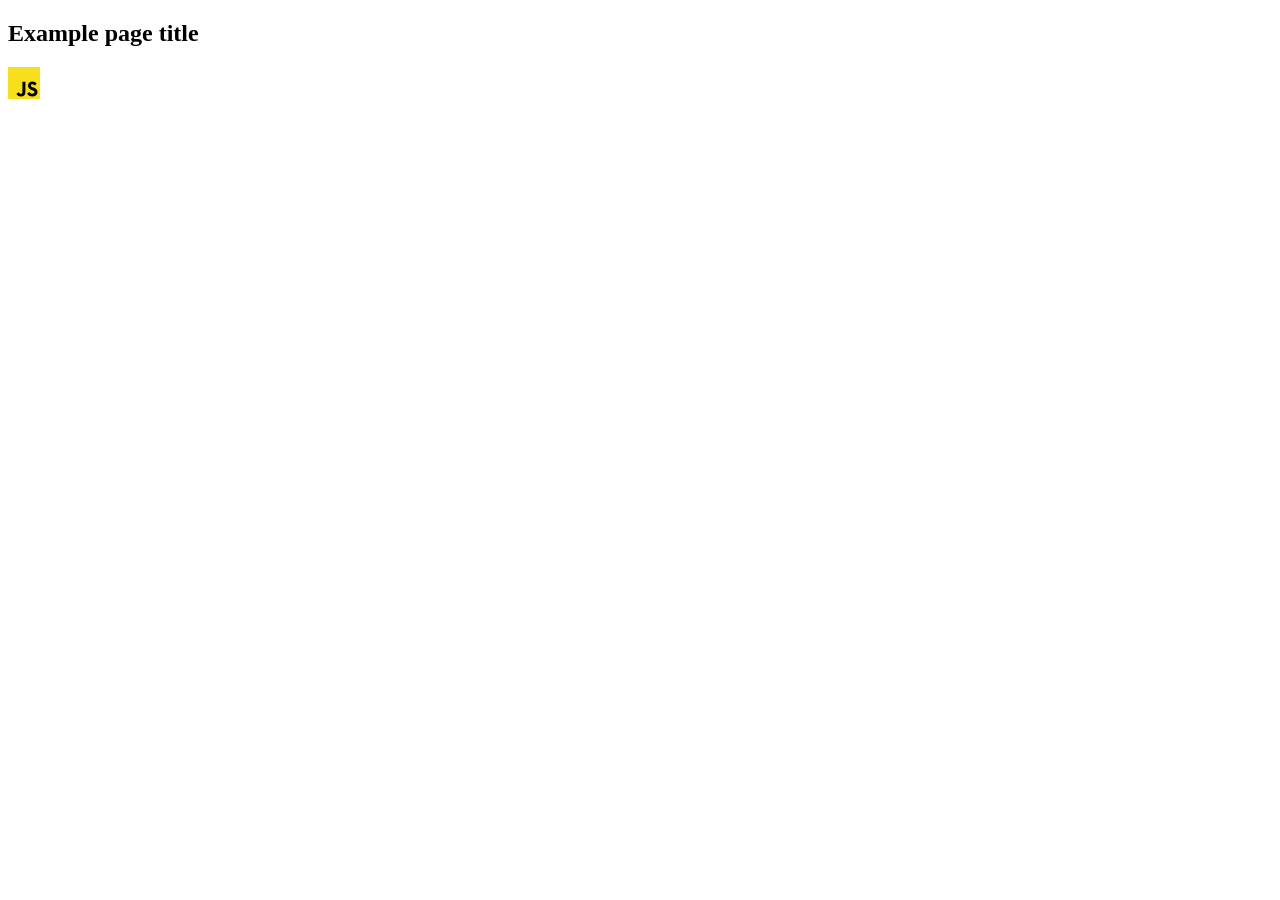
==== src/index.html @ b2925dcd "Initial commit" ====
<!DOCTYPE html>
<html lang="en">
  <head>
    <meta charset="UTF-8" />
    <link rel="icon" type="image/svg+xml" href="/favicon.svg" />
    <meta name="viewport" content="width=device-width, initial-scale=1.0" />
    <title>Vanilla App Template</title>
    <link rel="stylesheet" href="./css/styles.css" />
  </head>
  <body>
    <load ="partials/header.html" />

    <section>
      <h1>Example page title</h1>
      <!-- Path to images as from index.html file -->
      <img src="./img/javascript.svg" alt="" />
    </section>

    <!-- Loads the specified .html file -->
    <load ="partials/vite-promo.html" />

    <script type="module" src="./main.js"></script>
  </body>
</html>
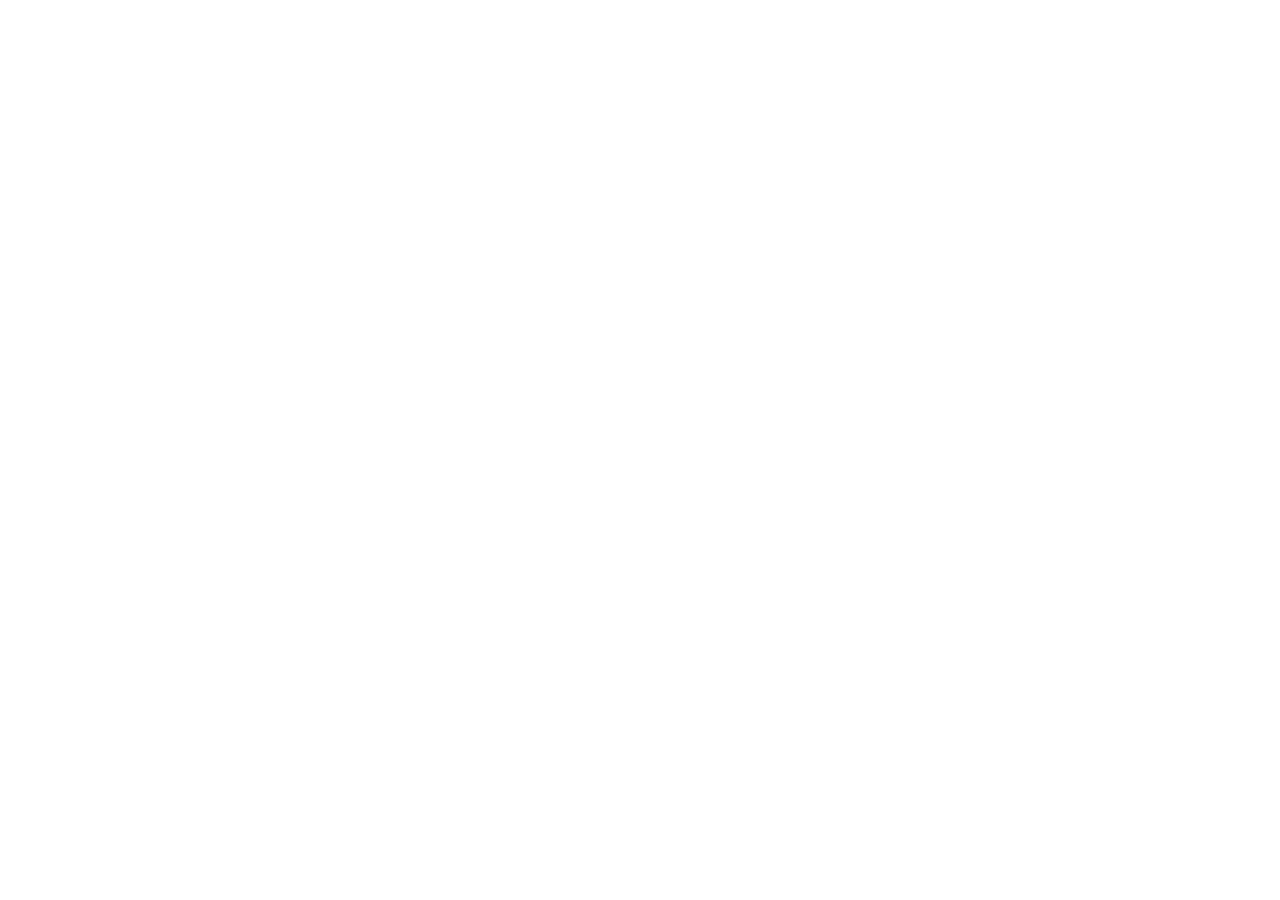
==== commit fcb15966: "Preparation" ====
--- a/src/index.html
+++ b/src/index.html
@@ -8,16 +8,8 @@
     <link rel="stylesheet" href="./css/styles.css" />
   </head>
   <body>
-    <load ="partials/header.html" />
-
-    <section>
-      <h1>Example page title</h1>
-      <!-- Path to images as from index.html file -->
-      <img src="./img/javascript.svg" alt="" />
-    </section>
-
     <!-- Loads the specified .html file -->
-    <load ="partials/vite-promo.html" />
+    <load src="partials/vite-promo.html" />
 
     <script type="module" src="./main.js"></script>
   </body>
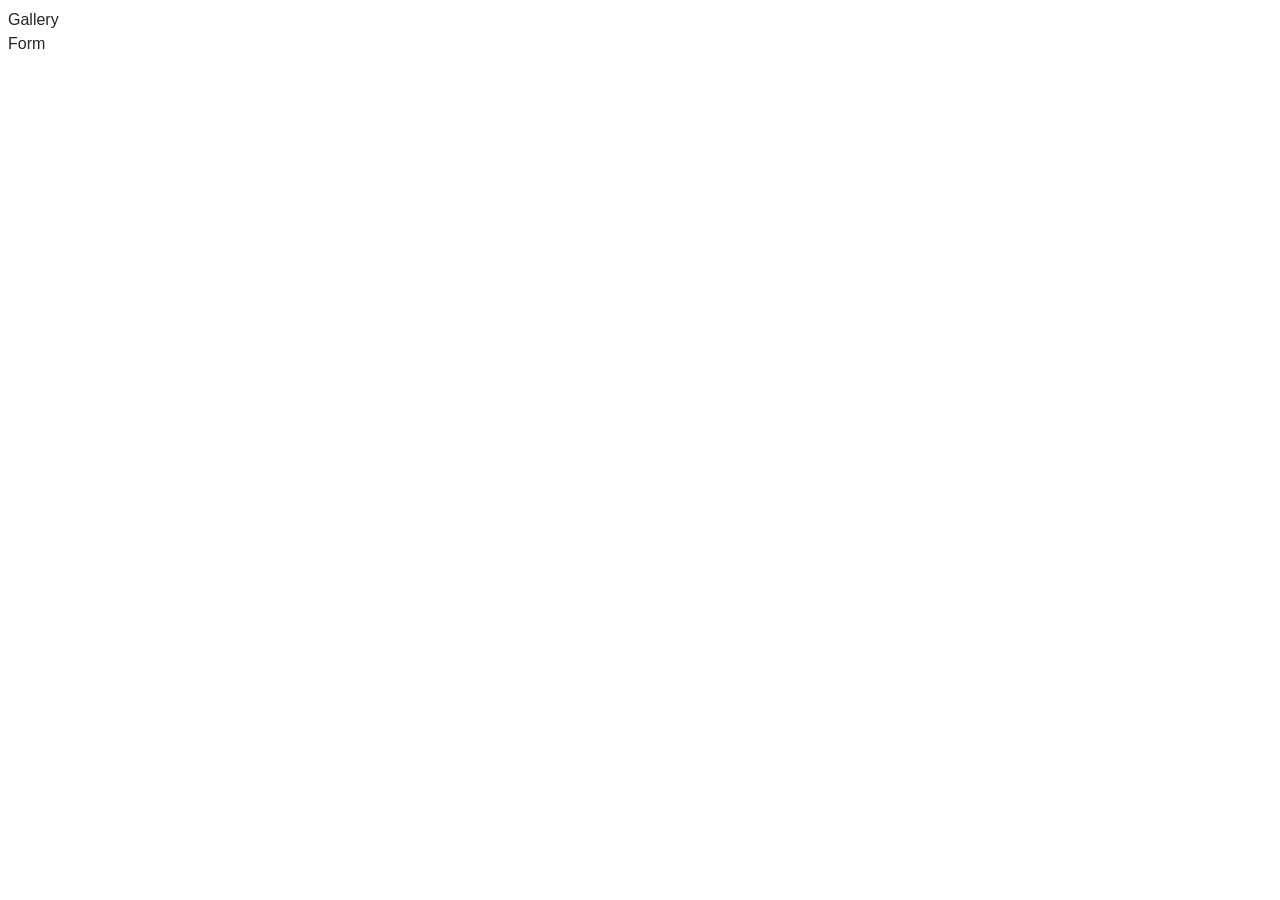
==== commit df5ac9c0: "add solution task1" ====
--- a/src/index.html
+++ b/src/index.html
@@ -4,13 +4,20 @@
     <meta charset="UTF-8" />
     <link rel="icon" type="image/svg+xml" href="/favicon.svg" />
     <meta name="viewport" content="width=device-width, initial-scale=1.0" />
-    <title>Vanilla App Template</title>
+    <title>goit-js-hw-09</title>
     <link rel="stylesheet" href="./css/styles.css" />
   </head>
   <body>
     <!-- Loads the specified .html file -->
-    <load src="partials/vite-promo.html" />
-
-    <script type="module" src="./main.js"></script>
+    <ul>
+      <li>
+        <a href="1-gallery.html">Gallery</a>
+      </li>
+      <li>
+        <a href="2-form.html">Form</a>
+      </li>
+    </ul>
+    <script type="module" src="./js/1-gallery.js"></script>
+    <script type="module" src="./js/2-form.js"></script>
   </body>
 </html>
--- a/src/css/styles.css
+++ b/src/css/styles.css
@@ -0,0 +1,34 @@
+/**
+  |============================
+  | include css partials with
+  | default @import url()
+  |============================
+*/
+@import url('./reset.css');
+@import url('./root.css');
+
+body {
+  background-color: #fff;
+}
+.gallery {
+  max-width: 1128px;
+  margin: 0 auto;
+  display: flex;
+  flex-wrap: wrap;
+  justify-content: center;
+  align-items: center;
+  gap: 24px;
+}
+
+.gallery-item {
+  width: calc((100% - 48px) / 3);
+}
+
+.gallery-item :hover {
+  transform: scale(1.04);
+}
+
+.gallery-image {
+  width: 360px;
+  height: 200px;
+}
